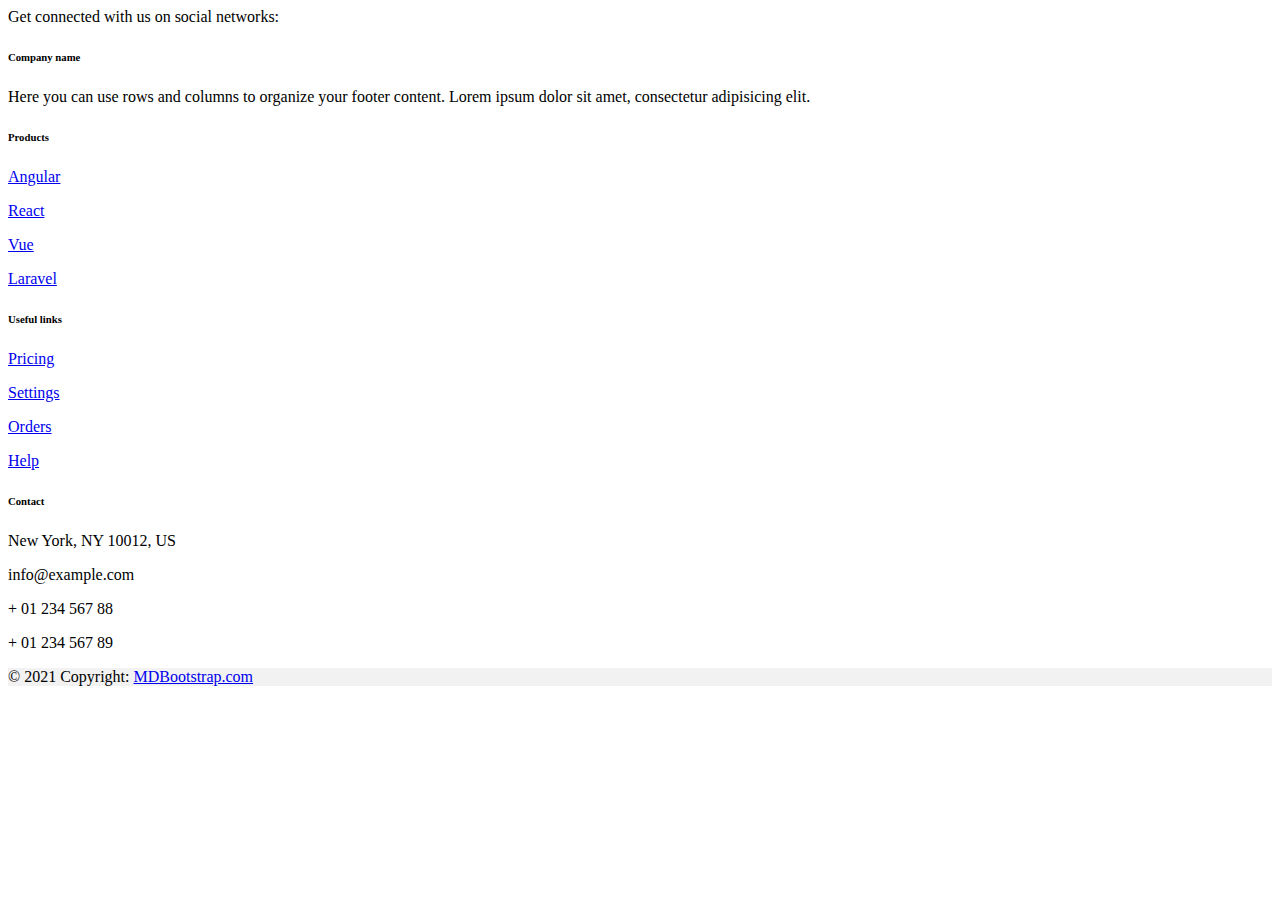
==== sport_di_squadra/sportdisquadra.html @ 9240b790 "cartella sport_di_squadra" ====
<!doctype html>
<html lang="en">
  <head>
    <meta charset="utf-8">
    <meta name="viewport" content="width=device-width, initial-scale=1">
    <title>Sport Di Squadra</title>
    <link href="https://cdn.jsdelivr.net/npm/bootstrap@5.2.2/dist/css/bootstrap.min.css" rel="stylesheet" integrity="sha384-Zenh87qX5JnK2Jl0vWa8Ck2rdkQ2Bzep5IDxbcnCeuOxjzrPF/et3URy9Bv1WTRi" crossorigin="anonymous">
  </head>
  <body>
    <!-- navbar -->




    <!-- carousel -->




    <!-- card -->




    <!-- footer -->

    <!-- Footer -->
<footer class="text-center text-lg-start bg-light text-muted">
    <!-- Section: Social media -->
    <section class="d-flex justify-content-center justify-content-lg-between p-4 border-bottom">
      <!-- Left -->
      <div class="me-5 d-none d-lg-block">
        <span>Get connected with us on social networks:</span>
      </div>
      <!-- Left -->
  
      <!-- Right -->
      <div>
        <a href="" class="me-4 text-reset">
          <i class="fab fa-facebook-f"></i>
        </a>
        <a href="" class="me-4 text-reset">
          <i class="fab fa-twitter"></i>
        </a>
        <a href="" class="me-4 text-reset">
          <i class="fab fa-google"></i>
        </a>
        <a href="" class="me-4 text-reset">
          <i class="fab fa-instagram"></i>
        </a>
        <a href="" class="me-4 text-reset">
          <i class="fab fa-linkedin"></i>
        </a>
        <a href="" class="me-4 text-reset">
          <i class="fab fa-github"></i>
        </a>
      </div>
      <!-- Right -->
    </section>
    <!-- Section: Social media -->
  
    <!-- Section: Links  -->
    <section class="">
      <div class="container text-center text-md-start mt-5">
        <!-- Grid row -->
        <div class="row mt-3">
          <!-- Grid column -->
          <div class="col-md-3 col-lg-4 col-xl-3 mx-auto mb-4">
            <!-- Content -->
            <h6 class="text-uppercase fw-bold mb-4">
              <i class="fas fa-gem me-3"></i>Company name
            </h6>
            <p>
              Here you can use rows and columns to organize your footer content. Lorem ipsum
              dolor sit amet, consectetur adipisicing elit.
            </p>
          </div>
          <!-- Grid column -->
  
          <!-- Grid column -->
          <div class="col-md-2 col-lg-2 col-xl-2 mx-auto mb-4">
            <!-- Links -->
            <h6 class="text-uppercase fw-bold mb-4">
              Products
            </h6>
            <p>
              <a href="#!" class="text-reset">Angular</a>
            </p>
            <p>
              <a href="#!" class="text-reset">React</a>
            </p>
            <p>
              <a href="#!" class="text-reset">Vue</a>
            </p>
            <p>
              <a href="#!" class="text-reset">Laravel</a>
            </p>
          </div>
          <!-- Grid column -->
  
          <!-- Grid column -->
          <div class="col-md-3 col-lg-2 col-xl-2 mx-auto mb-4">
            <!-- Links -->
            <h6 class="text-uppercase fw-bold mb-4">
              Useful links
            </h6>
            <p>
              <a href="#!" class="text-reset">Pricing</a>
            </p>
            <p>
              <a href="#!" class="text-reset">Settings</a>
            </p>
            <p>
              <a href="#!" class="text-reset">Orders</a>
            </p>
            <p>
              <a href="#!" class="text-reset">Help</a>
            </p>
          </div>
          <!-- Grid column -->
  
          <!-- Grid column -->
          <div class="col-md-4 col-lg-3 col-xl-3 mx-auto mb-md-0 mb-4">
            <!-- Links -->
            <h6 class="text-uppercase fw-bold mb-4">Contact</h6>
            <p><i class="fas fa-home me-3"></i> New York, NY 10012, US</p>
            <p>
              <i class="fas fa-envelope me-3"></i>
              info@example.com
            </p>
            <p><i class="fas fa-phone me-3"></i> + 01 234 567 88</p>
            <p><i class="fas fa-print me-3"></i> + 01 234 567 89</p>
          </div>
          <!-- Grid column -->
        </div>
        <!-- Grid row -->
      </div>
    </section>
    <!-- Section: Links  -->
  
    <!-- Copyright -->
    <div class="text-center p-4" style="background-color: rgba(0, 0, 0, 0.05);">
      © 2021 Copyright:
      <a class="text-reset fw-bold" href="https://mdbootstrap.com/">MDBootstrap.com</a>
    </div>
    <!-- Copyright -->
  </footer>
  <!-- Footer -->

    <script src="https://cdn.jsdelivr.net/npm/bootstrap@5.2.2/dist/js/bootstrap.bundle.min.js" integrity="sha384-OERcA2EqjJCMA+/3y+gxIOqMEjwtxJY7qPCqsdltbNJuaOe923+mo//f6V8Qbsw3" crossorigin="anonymous"></script>
  </body>
</html>
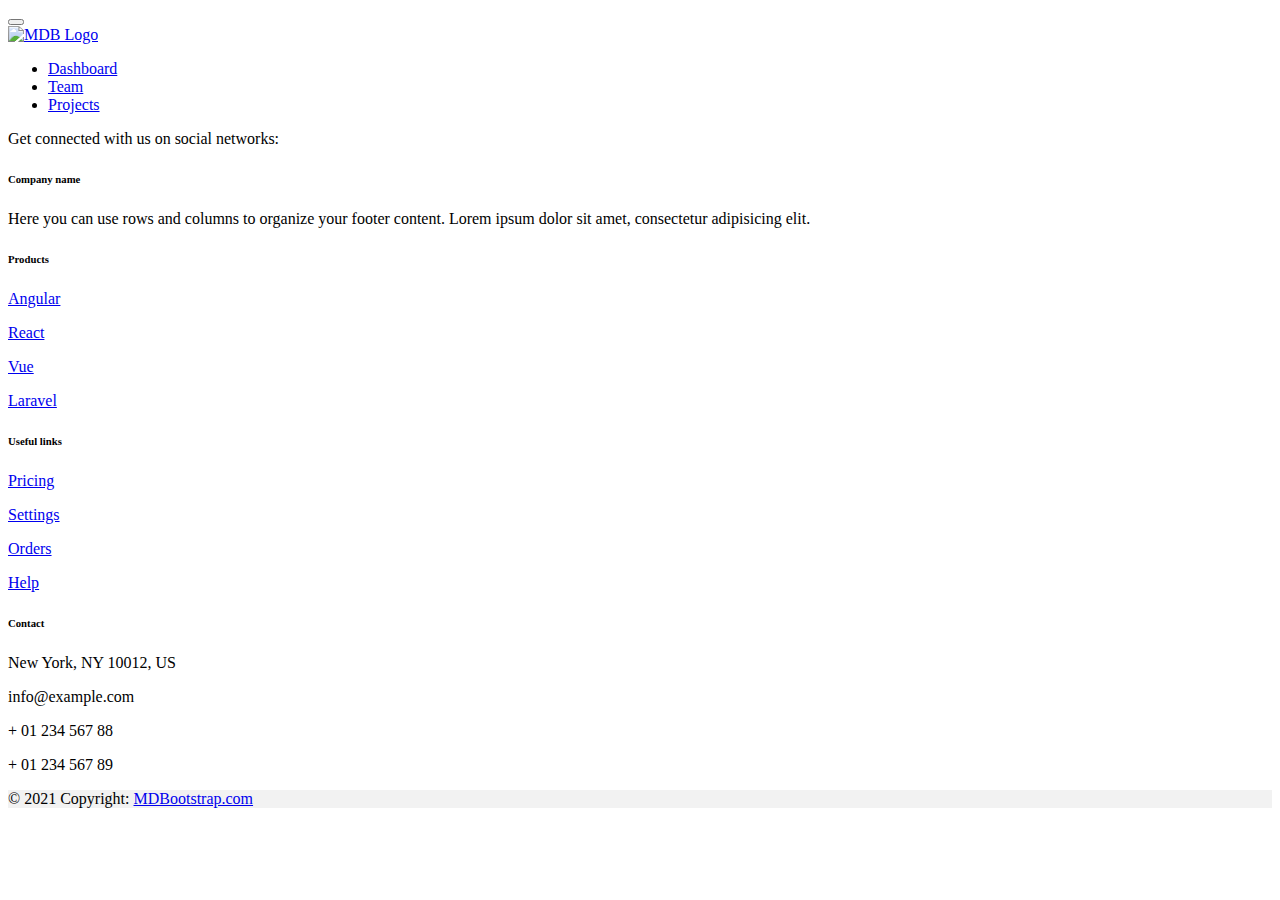
==== commit bcb22718: "tolto alcuni elementi dalla navbar" ====
--- a/sport_di_squadra/sportdisquadra.html
+++ b/sport_di_squadra/sportdisquadra.html
@@ -8,7 +8,62 @@
   </head>
   <body>
     <!-- navbar -->
-
+    <!-- Navbar -->
+<nav class="navbar navbar-expand-lg navbar-light bg-light">
+  <!-- Container wrapper -->
+  <div class="container-fluid">
+    <!-- Toggle button -->
+    <button
+      class="navbar-toggler"
+      type="button"
+      data-mdb-toggle="collapse"
+      data-mdb-target="#navbarSupportedContent"
+      aria-controls="navbarSupportedContent"
+      aria-expanded="false"
+      aria-label="Toggle navigation"
+    >
+      <i class="fas fa-bars"></i>
+    </button>
+
+    <!-- Collapsible wrapper -->
+    <div class="collapse navbar-collapse" id="navbarSupportedContent">
+      <!-- Navbar brand -->
+      <a class="navbar-brand mt-2 mt-lg-0" href="#">
+        <img
+          src="https://mdbcdn.b-cdn.net/img/logo/mdb-transaprent-noshadows.webp"
+          height="15"
+          alt="MDB Logo"
+          loading="lazy"
+        />
+      </a>
+      <!-- Left links -->
+      <ul class="navbar-nav me-auto mb-2 mb-lg-0">
+        <li class="nav-item">
+          <a class="nav-link" href="#">Dashboard</a>
+        </li>
+        <li class="nav-item">
+          <a class="nav-link" href="#">Team</a>
+        </li>
+        <li class="nav-item">
+          <a class="nav-link" href="#">Projects</a>
+        </li>
+      </ul>
+      <!-- Left links -->
+    </div>
+    <!-- Collapsible wrapper -->
+
+    <!-- Right elements -->
+    <div class="d-flex align-items-center">
+      <!-- Icon -->
+      <a class="text-reset me-3" href="#">
+        <i class="fas fa-shopping-cart"></i>
+      </a>
+    </div>
+    <!-- Right elements -->
+  </div>
+  <!-- Container wrapper -->
+</nav>
+<!-- Navbar -->
 
 
 
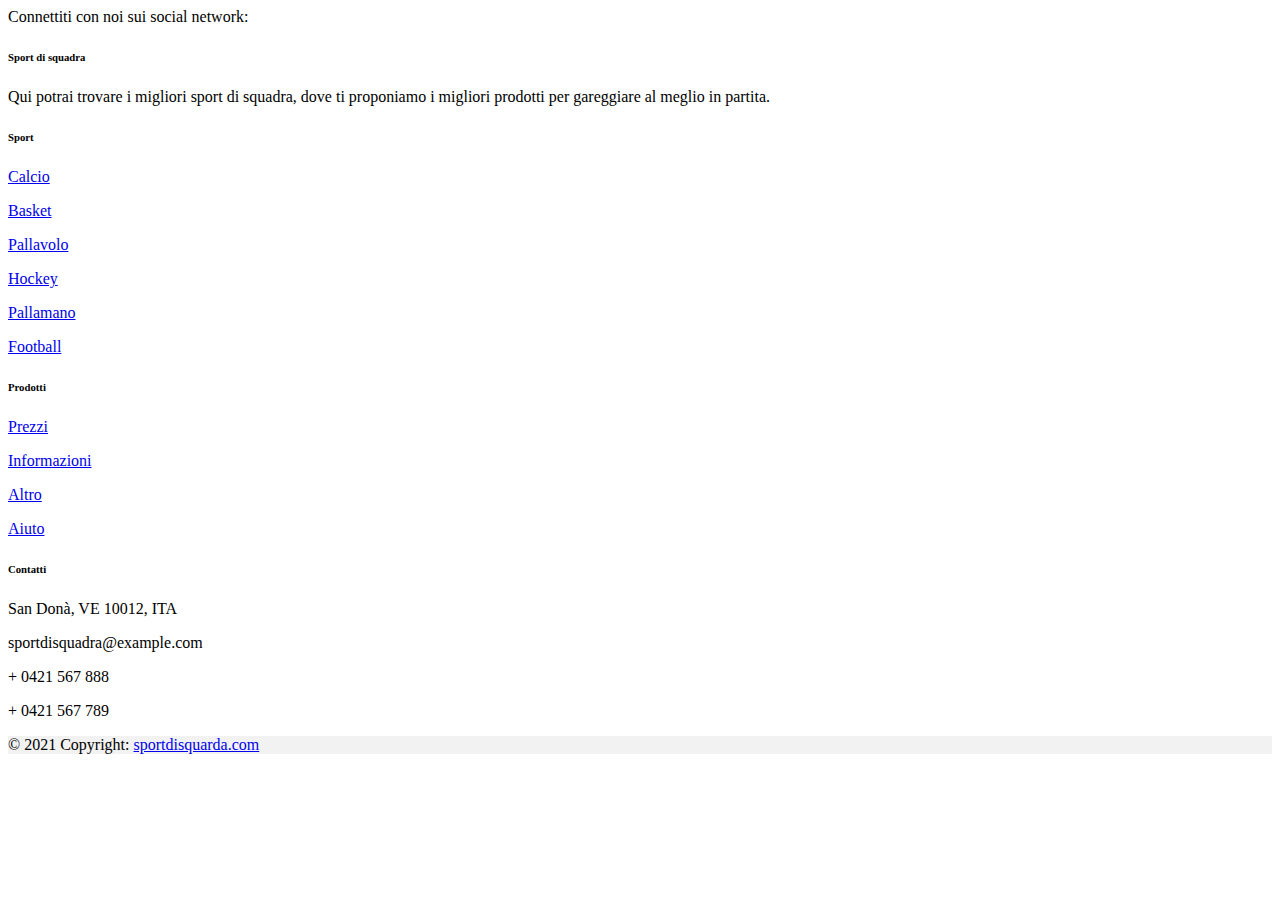
==== commit b1816e3c: "footer finito" ====
--- a/sport_di_squadra/sportdisquadra.html
+++ b/sport_di_squadra/sportdisquadra.html
@@ -8,62 +8,7 @@
   </head>
   <body>
     <!-- navbar -->
-    <!-- Navbar -->
-<nav class="navbar navbar-expand-lg navbar-light bg-light">
-  <!-- Container wrapper -->
-  <div class="container-fluid">
-    <!-- Toggle button -->
-    <button
-      class="navbar-toggler"
-      type="button"
-      data-mdb-toggle="collapse"
-      data-mdb-target="#navbarSupportedContent"
-      aria-controls="navbarSupportedContent"
-      aria-expanded="false"
-      aria-label="Toggle navigation"
-    >
-      <i class="fas fa-bars"></i>
-    </button>
 
-    <!-- Collapsible wrapper -->
-    <div class="collapse navbar-collapse" id="navbarSupportedContent">
-      <!-- Navbar brand -->
-      <a class="navbar-brand mt-2 mt-lg-0" href="#">
-        <img
-          src="https://mdbcdn.b-cdn.net/img/logo/mdb-transaprent-noshadows.webp"
-          height="15"
-          alt="MDB Logo"
-          loading="lazy"
-        />
-      </a>
-      <!-- Left links -->
-      <ul class="navbar-nav me-auto mb-2 mb-lg-0">
-        <li class="nav-item">
-          <a class="nav-link" href="#">Dashboard</a>
-        </li>
-        <li class="nav-item">
-          <a class="nav-link" href="#">Team</a>
-        </li>
-        <li class="nav-item">
-          <a class="nav-link" href="#">Projects</a>
-        </li>
-      </ul>
-      <!-- Left links -->
-    </div>
-    <!-- Collapsible wrapper -->
-
-    <!-- Right elements -->
-    <div class="d-flex align-items-center">
-      <!-- Icon -->
-      <a class="text-reset me-3" href="#">
-        <i class="fas fa-shopping-cart"></i>
-      </a>
-    </div>
-    <!-- Right elements -->
-  </div>
-  <!-- Container wrapper -->
-</nav>
-<!-- Navbar -->
 
 
 
@@ -85,28 +30,28 @@
     <section class="d-flex justify-content-center justify-content-lg-between p-4 border-bottom">
       <!-- Left -->
       <div class="me-5 d-none d-lg-block">
-        <span>Get connected with us on social networks:</span>
+        <span>Connettiti con noi sui social network:</span>
       </div>
       <!-- Left -->
   
       <!-- Right -->
       <div>
-        <a href="" class="me-4 text-reset">
+        <a href="https://it-it.facebook.com/" class="me-4 text-reset">
           <i class="fab fa-facebook-f"></i>
         </a>
-        <a href="" class="me-4 text-reset">
+        <a href="https://it-it.twitter.com/" class="me-4 text-reset">
           <i class="fab fa-twitter"></i>
         </a>
-        <a href="" class="me-4 text-reset">
+        <a href="https://it-it.google.com/" class="me-4 text-reset">
           <i class="fab fa-google"></i>
         </a>
-        <a href="" class="me-4 text-reset">
+        <a href="https://it-it.instagram.com/" class="me-4 text-reset">
           <i class="fab fa-instagram"></i>
         </a>
-        <a href="" class="me-4 text-reset">
+        <a href="https://it-it.linkedin.com/" class="me-4 text-reset">
           <i class="fab fa-linkedin"></i>
         </a>
-        <a href="" class="me-4 text-reset">
+        <a href="https://it-it.github.com/" class="me-4 text-reset">
           <i class="fab fa-github"></i>
         </a>
       </div>
@@ -123,11 +68,11 @@
           <div class="col-md-3 col-lg-4 col-xl-3 mx-auto mb-4">
             <!-- Content -->
             <h6 class="text-uppercase fw-bold mb-4">
-              <i class="fas fa-gem me-3"></i>Company name
+              <i class="fas fa-gem me-3"></i>Sport di squadra
             </h6>
             <p>
-              Here you can use rows and columns to organize your footer content. Lorem ipsum
-              dolor sit amet, consectetur adipisicing elit.
+              Qui potrai trovare i migliori sport di squadra, dove ti proponiamo i migliori
+              prodotti per gareggiare al meglio in partita.
             </p>
           </div>
           <!-- Grid column -->
@@ -136,19 +81,25 @@
           <div class="col-md-2 col-lg-2 col-xl-2 mx-auto mb-4">
             <!-- Links -->
             <h6 class="text-uppercase fw-bold mb-4">
-              Products
+              Sport
             </h6>
             <p>
-              <a href="#!" class="text-reset">Angular</a>
+              <a href="#!" class="text-reset">Calcio</a>
             </p>
             <p>
-              <a href="#!" class="text-reset">React</a>
+              <a href="#!" class="text-reset">Basket</a>
             </p>
             <p>
-              <a href="#!" class="text-reset">Vue</a>
+              <a href="#!" class="text-reset">Pallavolo</a>
             </p>
             <p>
-              <a href="#!" class="text-reset">Laravel</a>
+              <a href="#!" class="text-reset">Hockey</a>
+            </p>
+            <p>
+              <a href="#!" class="text-reset">Pallamano</a>
+            </p>
+            <p>
+              <a href="#!" class="text-reset">Football</a>
             </p>
           </div>
           <!-- Grid column -->
@@ -157,19 +108,19 @@
           <div class="col-md-3 col-lg-2 col-xl-2 mx-auto mb-4">
             <!-- Links -->
             <h6 class="text-uppercase fw-bold mb-4">
-              Useful links
+              Prodotti
             </h6>
             <p>
-              <a href="#!" class="text-reset">Pricing</a>
+              <a href="#!" class="text-reset">Prezzi</a>
             </p>
             <p>
-              <a href="#!" class="text-reset">Settings</a>
+              <a href="#!" class="text-reset">Informazioni</a>
             </p>
             <p>
-              <a href="#!" class="text-reset">Orders</a>
+              <a href="#!" class="text-reset">Altro</a>
             </p>
             <p>
-              <a href="#!" class="text-reset">Help</a>
+              <a href="#!" class="text-reset">Aiuto</a>
             </p>
           </div>
           <!-- Grid column -->
@@ -177,14 +128,14 @@
           <!-- Grid column -->
           <div class="col-md-4 col-lg-3 col-xl-3 mx-auto mb-md-0 mb-4">
             <!-- Links -->
-            <h6 class="text-uppercase fw-bold mb-4">Contact</h6>
-            <p><i class="fas fa-home me-3"></i> New York, NY 10012, US</p>
+            <h6 class="text-uppercase fw-bold mb-4">Contatti</h6>
+            <p><i class="fas fa-home me-3"></i> San Donà, VE 10012, ITA</p>
             <p>
               <i class="fas fa-envelope me-3"></i>
-              info@example.com
+              sportdisquadra@example.com
             </p>
-            <p><i class="fas fa-phone me-3"></i> + 01 234 567 88</p>
-            <p><i class="fas fa-print me-3"></i> + 01 234 567 89</p>
+            <p><i class="fas fa-phone me-3"></i> + 0421 567 888</p>
+            <p><i class="fas fa-print me-3"></i> + 0421  567 789</p>
           </div>
           <!-- Grid column -->
         </div>
@@ -196,7 +147,7 @@
     <!-- Copyright -->
     <div class="text-center p-4" style="background-color: rgba(0, 0, 0, 0.05);">
       © 2021 Copyright:
-      <a class="text-reset fw-bold" href="https://mdbootstrap.com/">MDBootstrap.com</a>
+      <a class="text-reset fw-bold" href="https://mdbootstrap.com/">sportdisquarda.com</a>
     </div>
     <!-- Copyright -->
   </footer>
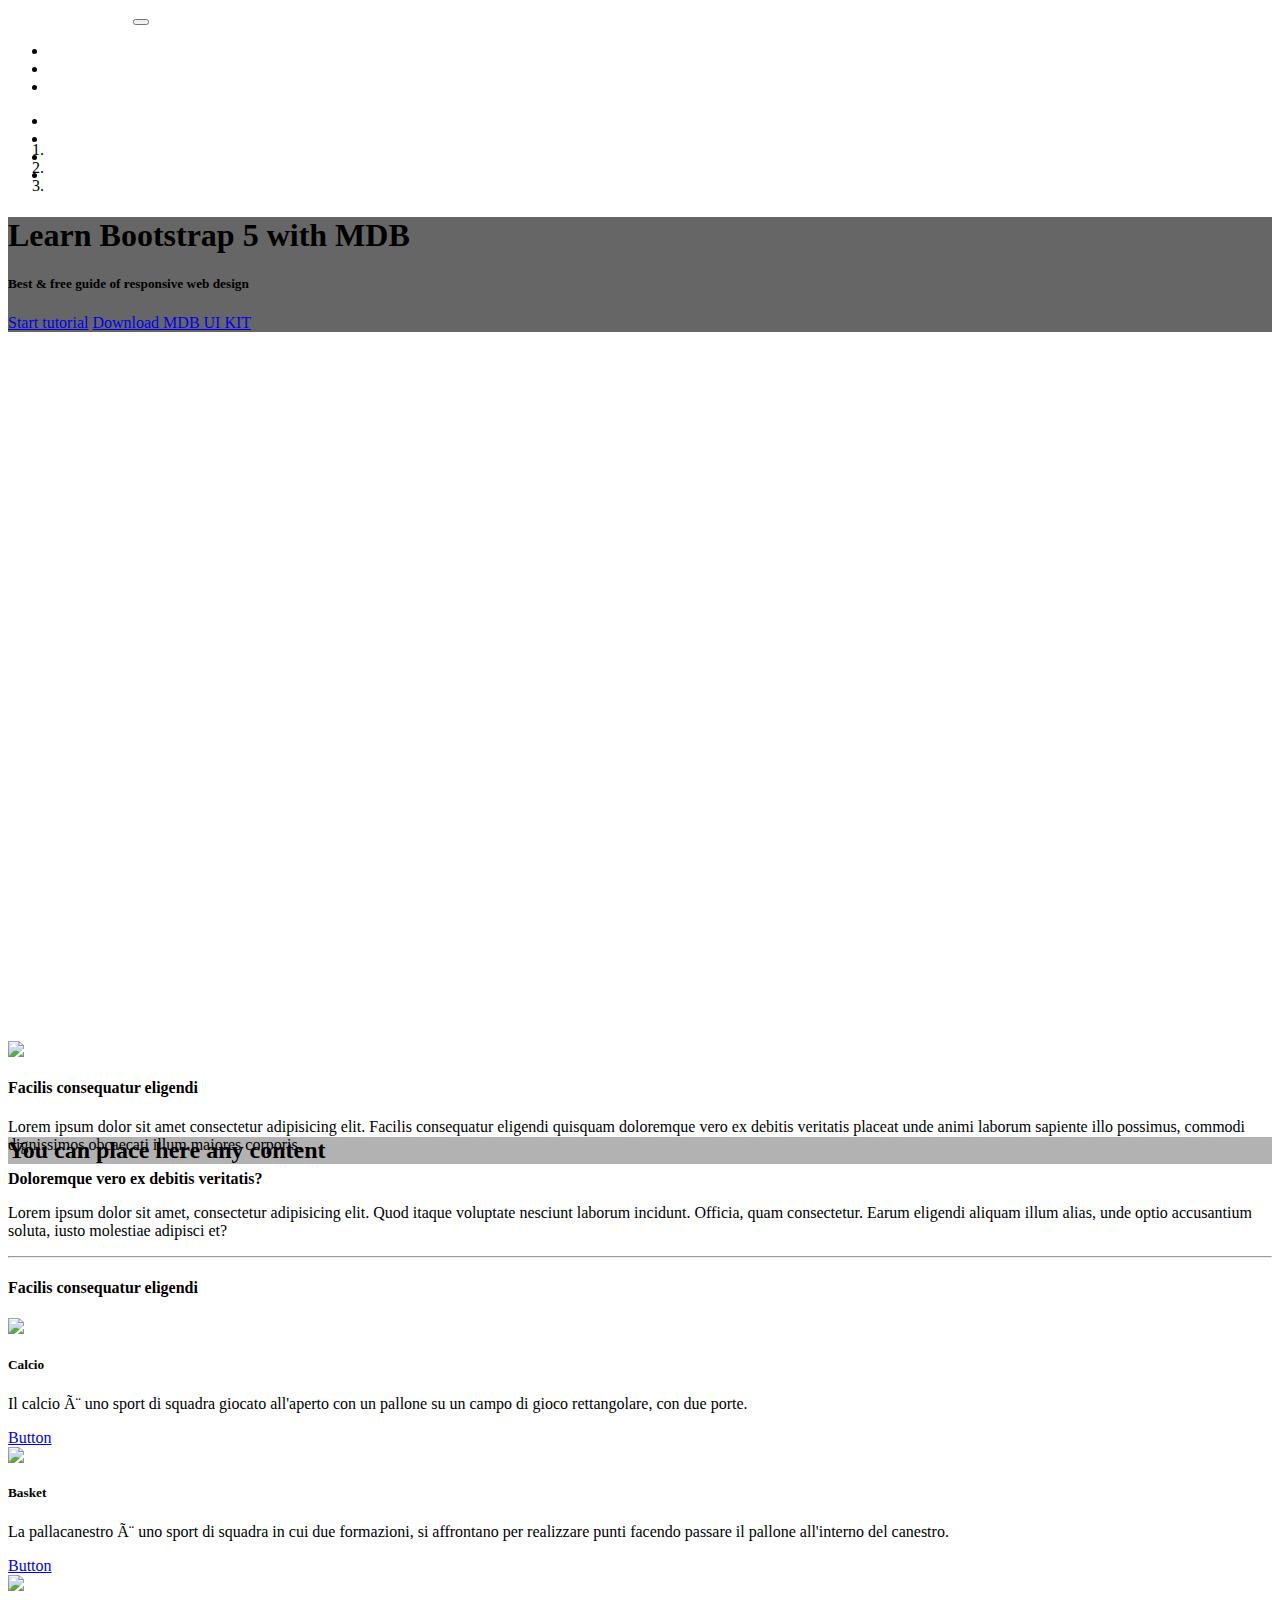
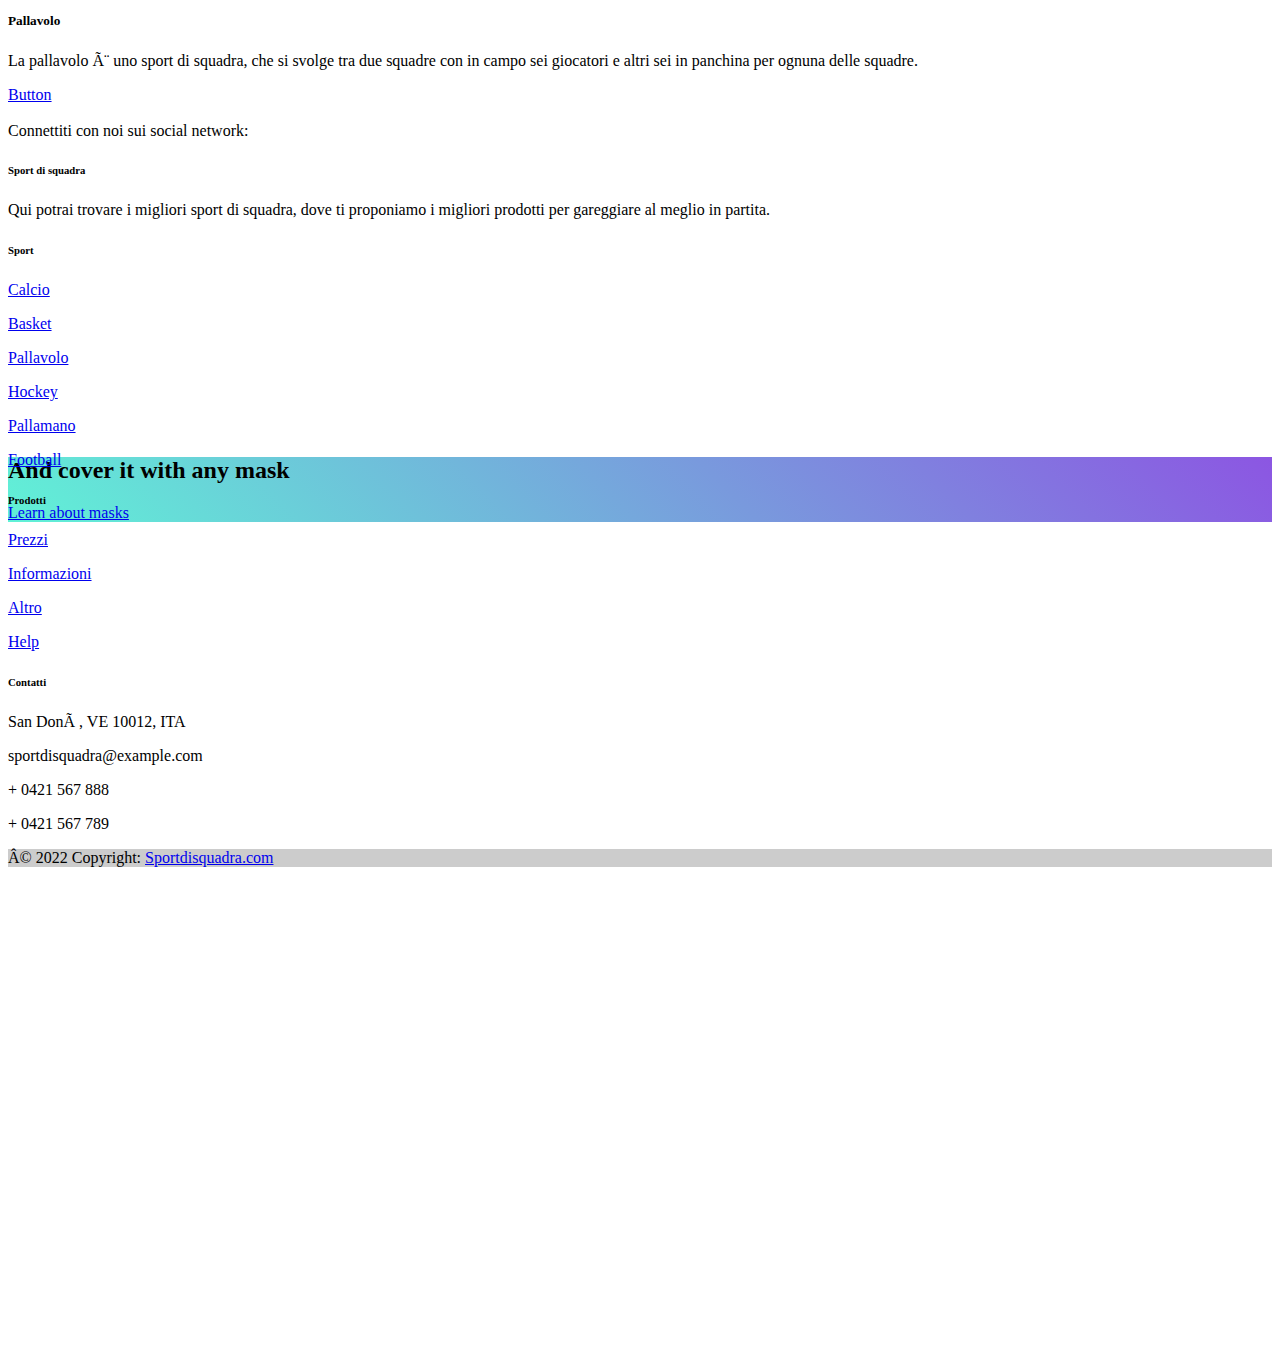
==== commit 360bfb74: "Modificato titolo card" ====
--- a/sport_di_squadra/sportdisquadra.html
+++ b/sport_di_squadra/sportdisquadra.html
@@ -1,5 +1,49 @@
+<!--Main Navigation-->
+<header>
+  <style>
+    /* Carousel styling */
+    #introCarousel,
+    .carousel-inner,
+    .carousel-item,
+    .carousel-item.active {
+      height: 100vh;
+    }
+
+    .carousel-item:nth-child(1) {
+      background-image: url('https://mdbootstrap.com/img/Photos/Others/images/76.jpg');
+      background-repeat: no-repeat;
+      background-size: cover;
+      background-position: center center;
+    }
+
+    .carousel-item:nth-child(2) {
+      background-image: url('https://mdbootstrap.com/img/Photos/Others/images/77.jpg');
+      background-repeat: no-repeat;
+      background-size: cover;
+      background-position: center center;
+    }
+
+    .carousel-item:nth-child(3) {
+      background-image: url('https://mdbootstrap.com/img/Photos/Others/images/78.jpg');
+      background-repeat: no-repeat;
+      background-size: cover;
+      background-position: center center;
+    }
+
+    /* Height for devices larger than 576px */
+    @media (min-width: 992px) {
+      #introCarousel {
+        margin-top: -58.59px;
+      }
+    }
+
+    .navbar .nav-link {
+      color: #fff !important;
+    }
+  </style>
+
 <!doctype html>
-<html lang="en">
+<html lang="it">
   <head>
     <meta charset="utf-8">
     <meta name="viewport" content="width=device-width, initial-scale=1">
@@ -7,22 +51,236 @@
     <link href="https://cdn.jsdelivr.net/npm/bootstrap@5.2.2/dist/css/bootstrap.min.css" rel="stylesheet" integrity="sha384-Zenh87qX5JnK2Jl0vWa8Ck2rdkQ2Bzep5IDxbcnCeuOxjzrPF/et3URy9Bv1WTRi" crossorigin="anonymous">
   </head>
   <body>
-    <!-- navbar -->
-
-
-
-
-    <!-- carousel -->
-
-
-
-
-    <!-- card -->
-
-
-
-
-    <!-- footer -->
+
+  <!-- Navbar -->
+  <nav class="navbar navbar-expand-lg navbar-dark d-none d-lg-block" style="z-index: 2000;">
+    <div class="container-fluid">
+      <!-- Navbar brand -->
+      <a class="navbar-brand nav-link" target="_blank" href="https://mdbootstrap.com/docs/standard/">
+        <strong>Sport Di Squadra</strong>
+      </a>
+      <button class="navbar-toggler" type="button" data-mdb-toggle="collapse" data-mdb-target="#navbarExample01"
+        aria-controls="navbarExample01" aria-expanded="false" aria-label="Toggle navigation">
+        <i class="fas fa-bars"></i>
+      </button>
+      <div class="collapse navbar-collapse" id="navbarExample01">
+        <ul class="navbar-nav me-auto mb-2 mb-lg-0">
+          <li class="nav-item active">
+            <a class="nav-link" aria-current="page" href="#intro">Home</a>
+          </li>
+          <li class="nav-item">
+            <a class="nav-link" href="https://www.youtube.com/channel/UC5CF7mLQZhvx8O5GODZAhdA" rel="nofollow"
+              target="_blank">Learn Bootstrap 5</a>
+          </li>
+          <li class="nav-item">
+            <a class="nav-link" href="https://mdbootstrap.com/docs/standard/" target="_blank">Download MDB UI KIT</a>
+          </li>
+        </ul>
+
+        <ul class="navbar-nav list-inline">
+          <!-- Icons -->
+          <li class="">
+            <a class="nav-link" href="https://www.youtube.com/channel/UC5CF7mLQZhvx8O5GODZAhdA" rel="nofollow"
+              target="_blank">
+              <i class="fab fa-youtube"></i>
+            </a>
+          </li>
+          <li class="">
+            <a class="nav-link" href="https://www.facebook.com/mdbootstrap" rel="nofollow" target="_blank">
+              <i class="fab fa-facebook-f"></i>
+            </a>
+          </li>
+          <li class="nav-item">
+            <a class="nav-link" href="https://twitter.com/MDBootstrap" rel="nofollow" target="_blank">
+              <i class="fab fa-twitter"></i>
+            </a>
+          </li>
+          <li class="nav-item">
+            <a class="nav-link" href="https://github.com/mdbootstrap/mdb-ui-kit" rel="nofollow" target="_blank">
+              <i class="fab fa-github"></i>
+            </a>
+          </li>
+        </ul>
+      </div>
+    </div>
+  </nav>
+  <!-- Navbar -->
+
+  <!-- Carousel wrapper -->
+  <div id="introCarousel" class="carousel slide carousel-fade shadow-2-strong" data-mdb-ride="carousel">
+    <!-- Indicators -->
+    <ol class="carousel-indicators">
+      <li data-mdb-target="#introCarousel" data-mdb-slide-to="0" class="active"></li>
+      <li data-mdb-target="#introCarousel" data-mdb-slide-to="1"></li>
+      <li data-mdb-target="#introCarousel" data-mdb-slide-to="2"></li>
+    </ol>
+
+    <!-- Inner -->
+    <div class="carousel-inner">
+      <!-- Single item -->
+      <div class="carousel-item active">
+        <div class="mask" style="background-color: rgba(0, 0, 0, 0.6);">
+          <div class="d-flex justify-content-center align-items-center h-100">
+            <div class="text-white text-center">
+              <h1 class="mb-3">Learn Bootstrap 5 with MDB</h1>
+              <h5 class="mb-4">Best & free guide of responsive web design</h5>
+              <a class="btn btn-outline-light btn-lg m-2" href="https://www.youtube.com/watch?v=c9B4TPnak1A"
+                role="button" rel="nofollow" target="_blank">Start tutorial</a>
+              <a class="btn btn-outline-light btn-lg m-2" href="https://mdbootstrap.com/docs/standard/"
+                target="_blank" role="button">Download MDB UI KIT</a>
+            </div>
+          </div>
+        </div>
+      </div>
+
+      <!-- Single item -->
+      <div class="carousel-item">
+        <div class="mask" style="background-color: rgba(0, 0, 0, 0.3);">
+          <div class="d-flex justify-content-center align-items-center h-100">
+            <div class="text-white text-center">
+              <h2>You can place here any content</h2>
+            </div>
+          </div>
+        </div>
+      </div>
+
+      <!-- Single item -->
+      <div class="carousel-item">
+        <div class="mask" style="
+              background: linear-gradient(
+                45deg,
+                rgba(29, 236, 197, 0.7),
+                rgba(91, 14, 214, 0.7) 100%
+              );
+            ">
+          <div class="d-flex justify-content-center align-items-center h-100">
+            <div class="text-white text-center">
+              <h2>And cover it with any mask</h2>
+              <a class="btn btn-outline-light btn-lg m-2"
+                href="https://mdbootstrap.com/docs/standard/content-styles/masks/" target="_blank" role="button">Learn
+                about masks</a>
+            </div>
+          </div>
+        </div>
+      </div>
+    </div>
+    <!-- Inner -->
+
+    <!-- Controls -->
+    <a class="carousel-control-prev" href="#introCarousel" role="button" data-mdb-slide="prev">
+      <span class="carousel-control-prev-icon" aria-hidden="true"></span>
+      <span class="sr-only"></span>
+    </a>
+    <a class="carousel-control-next" href="#introCarousel" role="button" data-mdb-slide="next">
+      <span class="carousel-control-next-icon" aria-hidden="true"></span>
+      <span class="sr-only"></span>
+    </a>
+  </div>
+  <!-- Carousel wrapper -->
+</header>
+<!--Main Navigation-->
+
+<!--Main layout-->
+<main class="mt-5">
+  <div class="container">
+    <!--Section: Content-->
+    <section>
+      <div class="row">
+        <div class="col-md-6 gx-5 mb-4">
+          <div class="bg-image hover-overlay ripple shadow-2-strong rounded-5" data-mdb-ripple-color="light">
+            <img src="https://mdbootstrap.com/img/new/slides/031.jpg" class="img-fluid" />
+            <a href="#!">
+              <div class="mask" style="background-color: rgba(251, 251, 251, 0.15);"></div>
+            </a>
+          </div>
+        </div>
+
+        <div class="col-md-6 gx-5 mb-4">
+          <h4><strong>Facilis consequatur eligendi</strong></h4>
+          <p class="text-muted">
+            Lorem ipsum dolor sit amet consectetur adipisicing elit. Facilis consequatur
+            eligendi quisquam doloremque vero ex debitis veritatis placeat unde animi laborum
+            sapiente illo possimus, commodi dignissimos obcaecati illum maiores corporis.
+          </p>
+          <p><strong>Doloremque vero ex debitis veritatis?</strong></p>
+          <p class="text-muted">
+            Lorem ipsum dolor sit amet, consectetur adipisicing elit. Quod itaque voluptate
+            nesciunt laborum incidunt. Officia, quam consectetur. Earum eligendi aliquam illum
+            alias, unde optio accusantium soluta, iusto molestiae adipisci et?
+          </p>
+        </div>
+      </div>
+    </section>
+    <!--Section: Content-->
+
+    <hr class="my-5" />
+
+    <!--Section: Content-->
+    <section class="text-center">
+      <h4 class="mb-5"><strong>Facilis consequatur eligendi</strong></h4>
+
+      <div class="row">
+        <div class="col-lg-4 col-md-12 mb-4">
+          <div class="card">
+            <div class="bg-image hover-overlay ripple" data-mdb-ripple-color="light">
+              <img src="https://mdbootstrap.com/img/new/standard/nature/184.jpg" class="img-fluid" />
+              <a href="#!">
+                <div class="mask" style="background-color: rgba(251, 251, 251, 0.15);"></div>
+              </a>
+            </div>
+            <div class="card-body">
+              <h5 class="card-title">Calcio</h5>
+              <p class="card-text">
+                Il calcio è uno sport di squadra giocato all'aperto con un pallone su un campo di gioco rettangolare, con due porte.
+              </p>
+              <a href="#!" class="btn btn-primary">Button</a>
+            </div>
+          </div>
+        </div>
+
+        <div class="col-lg-4 col-md-6 mb-4">
+          <div class="card">
+            <div class="bg-image hover-overlay ripple" data-mdb-ripple-color="light">
+              <img src="https://mdbootstrap.com/img/new/standard/nature/023.jpg" class="img-fluid" />
+              <a href="#!">
+                <div class="mask" style="background-color: rgba(251, 251, 251, 0.15);"></div>
+              </a>
+            </div>
+            <div class="card-body">
+              <h5 class="card-title">Basket</h5>
+              <p class="card-text">
+                La pallacanestro è uno sport di squadra in cui due formazioni, si affrontano per realizzare punti facendo passare il pallone all'interno del canestro.
+              </p>
+              <a href="#!" class="btn btn-primary">Button</a>
+            </div>
+          </div>
+        </div>
+
+        <div class="col-lg-4 col-md-6 mb-4">
+          <div class="card">
+            <div class="bg-image hover-overlay ripple" data-mdb-ripple-color="light">
+              <img src="https://mdbootstrap.com/img/new/standard/nature/111.jpg" class="img-fluid" />
+              <a href="#!">
+                <div class="mask" style="background-color: rgba(251, 251, 251, 0.15);"></div>
+              </a>
+            </div>
+            <div class="card-body">
+              <h5 class="card-title">Pallavolo</h5>
+              <p class="card-text">
+                La pallavolo è uno sport di squadra, che si svolge tra due squadre con in campo sei giocatori e altri sei in panchina per ognuna delle squadre.
+              </p>
+              <a href="#!" class="btn btn-primary">Button</a>
+            </div>
+          </div>
+        </div>
+      </div>
+    </section>
+    <!--Section: Content-->
+
+
+    <br>
+
+    
 
     <!-- Footer -->
 <footer class="text-center text-lg-start bg-light text-muted">
@@ -120,7 +378,7 @@
               <a href="#!" class="text-reset">Altro</a>
             </p>
             <p>
-              <a href="#!" class="text-reset">Aiuto</a>
+              <a href="#!" class="text-reset">Help</a>
             </p>
           </div>
           <!-- Grid column -->
@@ -144,14 +402,14 @@
     </section>
     <!-- Section: Links  -->
   
-    <!-- Copyright -->
-    <div class="text-center p-4" style="background-color: rgba(0, 0, 0, 0.05);">
-      © 2021 Copyright:
-      <a class="text-reset fw-bold" href="https://mdbootstrap.com/">sportdisquarda.com</a>
-    </div>
-    <!-- Copyright -->
-  </footer>
-  <!-- Footer -->
+  <!-- Copyright -->
+  <div class="text-center p-3" style="background-color: rgba(0, 0, 0, 0.2);">
+    © 2022 Copyright:
+    <a class="text-dark" href="https://mdbootstrap.com/">Sportdisquadra.com</a>
+  </div>
+  <!-- Copyright -->
+</footer>
+<!--Footer-->
 
     <script src="https://cdn.jsdelivr.net/npm/bootstrap@5.2.2/dist/js/bootstrap.bundle.min.js" integrity="sha384-OERcA2EqjJCMA+/3y+gxIOqMEjwtxJY7qPCqsdltbNJuaOe923+mo//f6V8Qbsw3" crossorigin="anonymous"></script>
   </body>
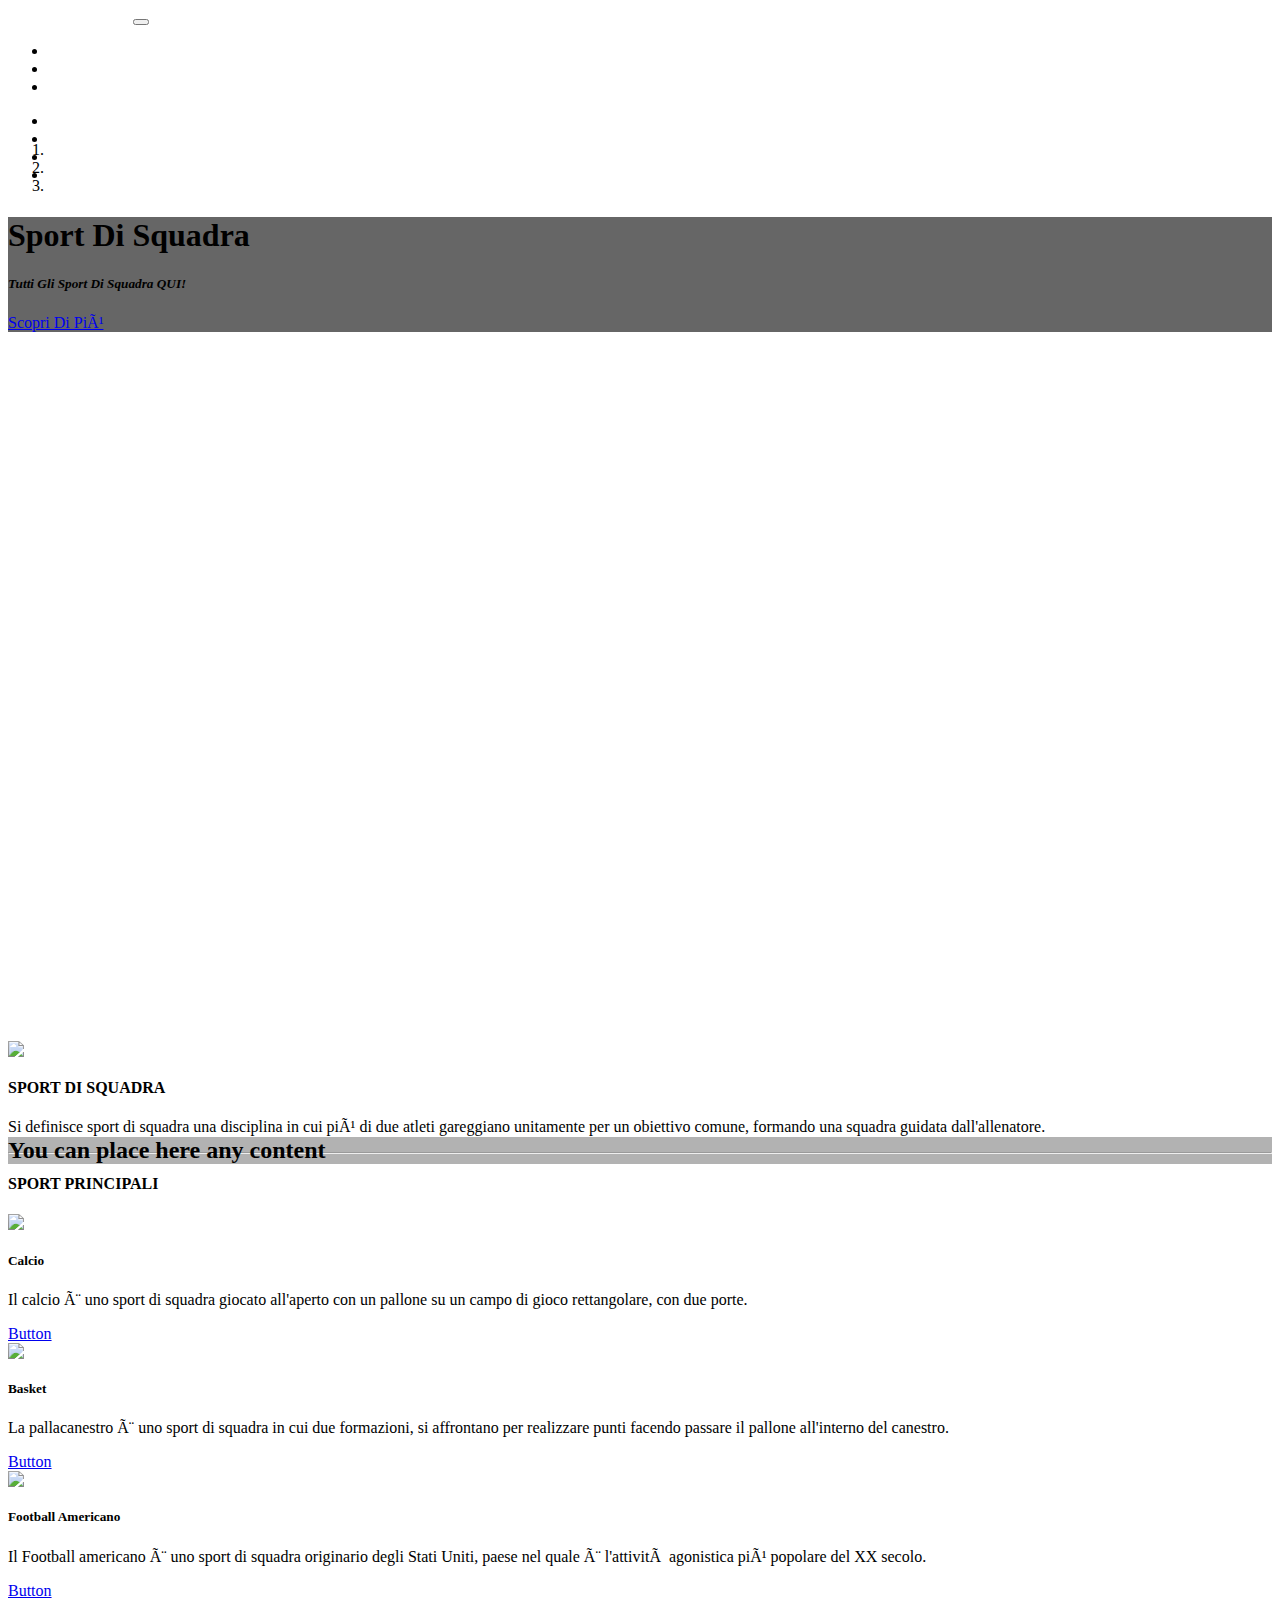
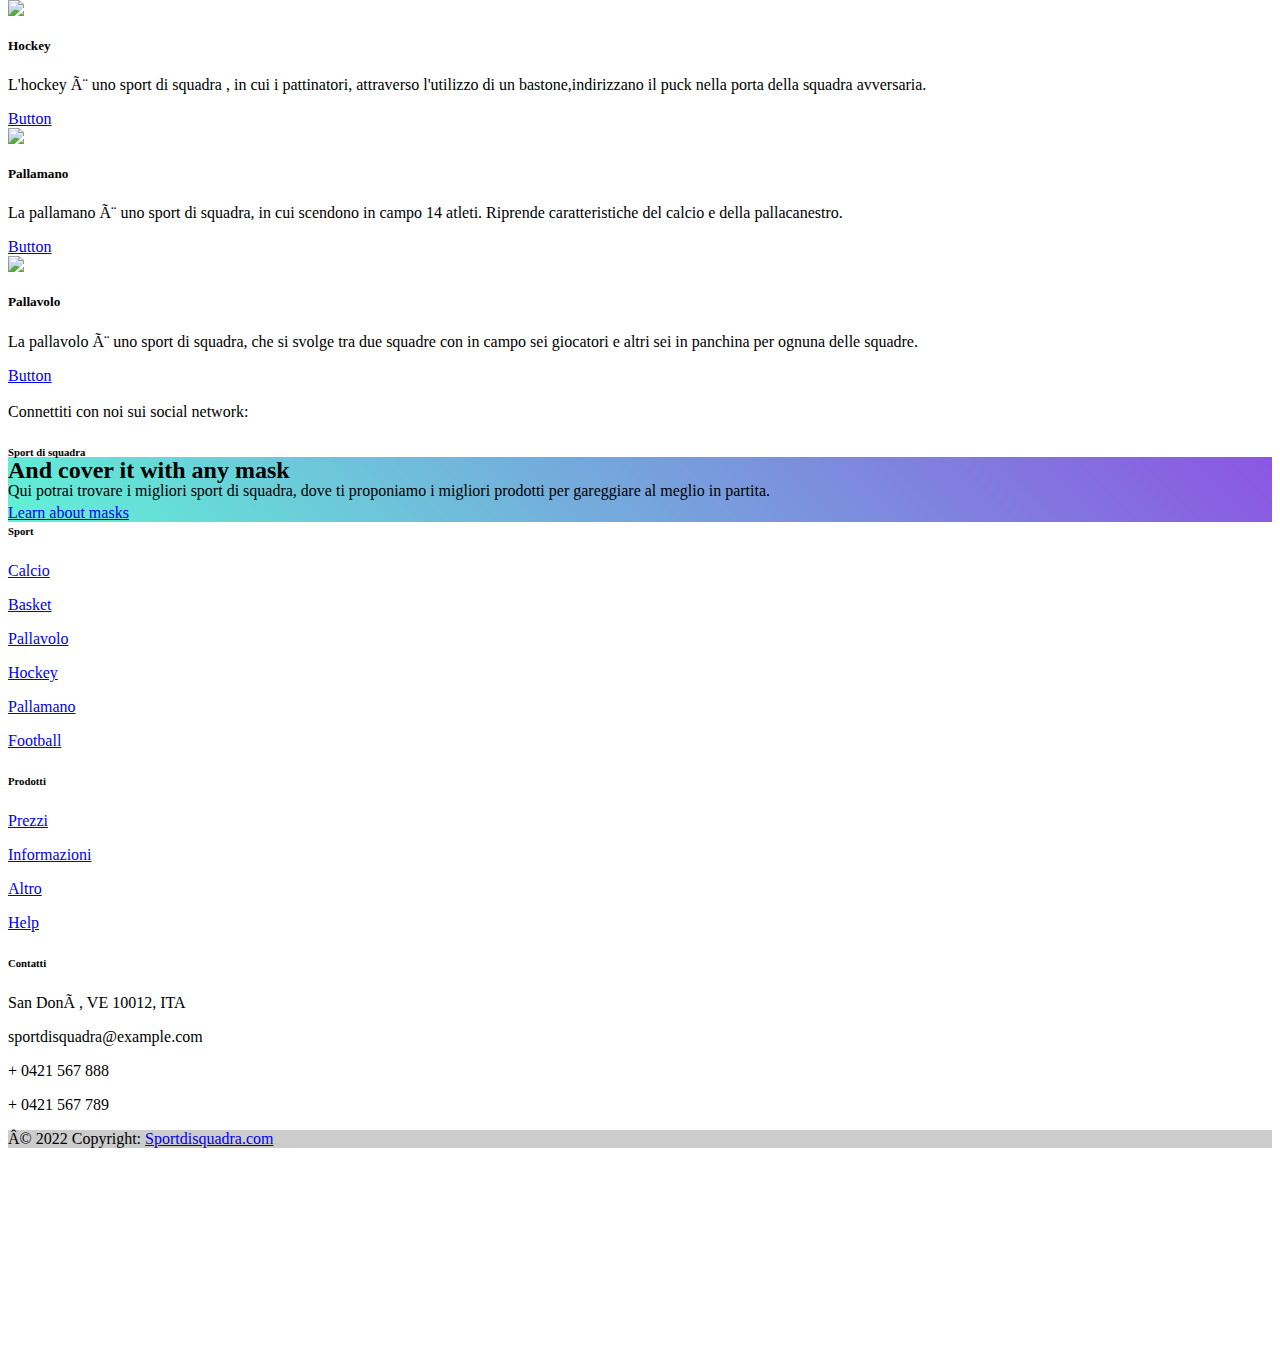
==== commit cd281bf4: "." ====
--- a/sport_di_squadra/sportdisquadra.html
+++ b/sport_di_squadra/sportdisquadra.html
@@ -70,10 +70,10 @@
           </li>
           <li class="nav-item">
             <a class="nav-link" href="https://www.youtube.com/channel/UC5CF7mLQZhvx8O5GODZAhdA" rel="nofollow"
-              target="_blank">Learn Bootstrap 5</a>
+              target="_blank">Team</a>
           </li>
           <li class="nav-item">
-            <a class="nav-link" href="https://mdbootstrap.com/docs/standard/" target="_blank">Download MDB UI KIT</a>
+            <a class="nav-link" href="https://mdbootstrap.com/docs/standard/" target="_blank">Contacts</a>
           </li>
         </ul>
 
@@ -122,12 +122,10 @@
         <div class="mask" style="background-color: rgba(0, 0, 0, 0.6);">
           <div class="d-flex justify-content-center align-items-center h-100">
             <div class="text-white text-center">
-              <h1 class="mb-3">Learn Bootstrap 5 with MDB</h1>
-              <h5 class="mb-4">Best & free guide of responsive web design</h5>
-              <a class="btn btn-outline-light btn-lg m-2" href="https://www.youtube.com/watch?v=c9B4TPnak1A"
-                role="button" rel="nofollow" target="_blank">Start tutorial</a>
+              <h1 class="mb-3">Sport Di Squadra</h1>
+              <h5 class="mb-4"><i>Tutti Gli Sport Di Squadra QUI!</i></h5>
               <a class="btn btn-outline-light btn-lg m-2" href="https://mdbootstrap.com/docs/standard/"
-                target="_blank" role="button">Download MDB UI KIT</a>
+                target="_blank" role="button">Scopri Di Più</a>
             </div>
           </div>
         </div>
@@ -196,17 +194,13 @@
         </div>
 
         <div class="col-md-6 gx-5 mb-4">
-          <h4><strong>Facilis consequatur eligendi</strong></h4>
+          <h4><strong>SPORT DI SQUADRA</strong></h4>
           <p class="text-muted">
-            Lorem ipsum dolor sit amet consectetur adipisicing elit. Facilis consequatur
-            eligendi quisquam doloremque vero ex debitis veritatis placeat unde animi laborum
-            sapiente illo possimus, commodi dignissimos obcaecati illum maiores corporis.
+            Si definisce sport di squadra una disciplina in cui più di due atleti gareggiano unitamente per un obiettivo comune, formando una squadra guidata dall'allenatore.
           </p>
-          <p><strong>Doloremque vero ex debitis veritatis?</strong></p>
+          <p><strong></strong></p>
           <p class="text-muted">
-            Lorem ipsum dolor sit amet, consectetur adipisicing elit. Quod itaque voluptate
-            nesciunt laborum incidunt. Officia, quam consectetur. Earum eligendi aliquam illum
-            alias, unde optio accusantium soluta, iusto molestiae adipisci et?
+          
           </p>
         </div>
       </div>
@@ -217,13 +211,13 @@
 
     <!--Section: Content-->
     <section class="text-center">
-      <h4 class="mb-5"><strong>Facilis consequatur eligendi</strong></h4>
+      <h4 class="mb-5"><strong>SPORT PRINCIPALI</strong></h4>
 
       <div class="row">
         <div class="col-lg-4 col-md-12 mb-4">
           <div class="card">
             <div class="bg-image hover-overlay ripple" data-mdb-ripple-color="light">
-              <img src="https://mdbootstrap.com/img/new/standard/nature/184.jpg" class="img-fluid" />
+              <img src="/immagini/Calcio.png" class="img-fluid" />
               <a href="#!">
                 <div class="mask" style="background-color: rgba(251, 251, 251, 0.15);"></div>
               </a>
@@ -241,7 +235,7 @@
         <div class="col-lg-4 col-md-6 mb-4">
           <div class="card">
             <div class="bg-image hover-overlay ripple" data-mdb-ripple-color="light">
-              <img src="https://mdbootstrap.com/img/new/standard/nature/023.jpg" class="img-fluid" />
+              <img src="/immagini/Basket.png" class="img-fluid" />
               <a href="#!">
                 <div class="mask" style="background-color: rgba(251, 251, 251, 0.15);"></div>
               </a>
@@ -259,7 +253,61 @@
         <div class="col-lg-4 col-md-6 mb-4">
           <div class="card">
             <div class="bg-image hover-overlay ripple" data-mdb-ripple-color="light">
-              <img src="https://mdbootstrap.com/img/new/standard/nature/111.jpg" class="img-fluid" />
+              <img src="/immagini/Football.png" class="img-fluid" />
+              <a href="#!">
+                <div class="mask" style="background-color: rgba(251, 251, 251, 0.15);"></div>
+              </a>
+            </div>
+            <div class="card-body">
+              <h5 class="card-title">Football Americano</h5>
+              <p class="card-text">
+               Il Football americano è uno sport di squadra originario degli Stati Uniti, paese nel quale è l'attività agonistica più popolare del XX secolo.
+              </p>
+              <a href="#!" class="btn btn-primary">Button</a>
+            </div>
+          </div>
+        </div>
+
+        <div class="col-lg-4 col-md-6 mb-4">
+          <div class="card">
+            <div class="bg-image hover-overlay ripple" data-mdb-ripple-color="light">
+              <img src="/immagini/Hockey.png" class="img-fluid" />
+              <a href="#!">
+                <div class="mask" style="background-color: rgba(251, 251, 251, 0.15);"></div>
+              </a>
+            </div>
+            <div class="card-body">
+              <h5 class="card-title">Hockey</h5>
+              <p class="card-text">
+              L'hockey è uno sport di squadra , in cui i pattinatori, attraverso l'utilizzo di un bastone,indirizzano il puck nella porta della squadra avversaria.
+              </p>
+              <a href="#!" class="btn btn-primary">Button</a>
+            </div>
+          </div>
+        </div>
+
+        <div class="col-lg-4 col-md-6 mb-4">
+          <div class="card">
+            <div class="bg-image hover-overlay ripple" data-mdb-ripple-color="light">
+              <img src="/immagini/Pallamano.png" class="img-fluid" />
+              <a href="#!">
+                <div class="mask" style="background-color: rgba(251, 251, 251, 0.15);"></div>
+              </a>
+            </div>
+            <div class="card-body">
+              <h5 class="card-title">Pallamano</h5>
+              <p class="card-text">
+                La pallamano è uno sport di squadra, in cui scendono in campo 14 atleti. Riprende caratteristiche del calcio e della pallacanestro. 
+              </p>
+              <a href="#!" class="btn btn-primary">Button</a>
+            </div>
+          </div>
+        </div>
+
+        <div class="col-lg-4 col-md-6 mb-4">
+          <div class="card">
+            <div class="bg-image hover-overlay ripple" data-mdb-ripple-color="light">
+              <img src="/immagini/Pallavolo.png" class="img-fluid" />
               <a href="#!">
                 <div class="mask" style="background-color: rgba(251, 251, 251, 0.15);"></div>
               </a>
@@ -407,6 +455,7 @@
     © 2022 Copyright:
     <a class="text-dark" href="https://mdbootstrap.com/">Sportdisquadra.com</a>
   </div>
+</div>
   <!-- Copyright -->
 </footer>
 <!--Footer-->
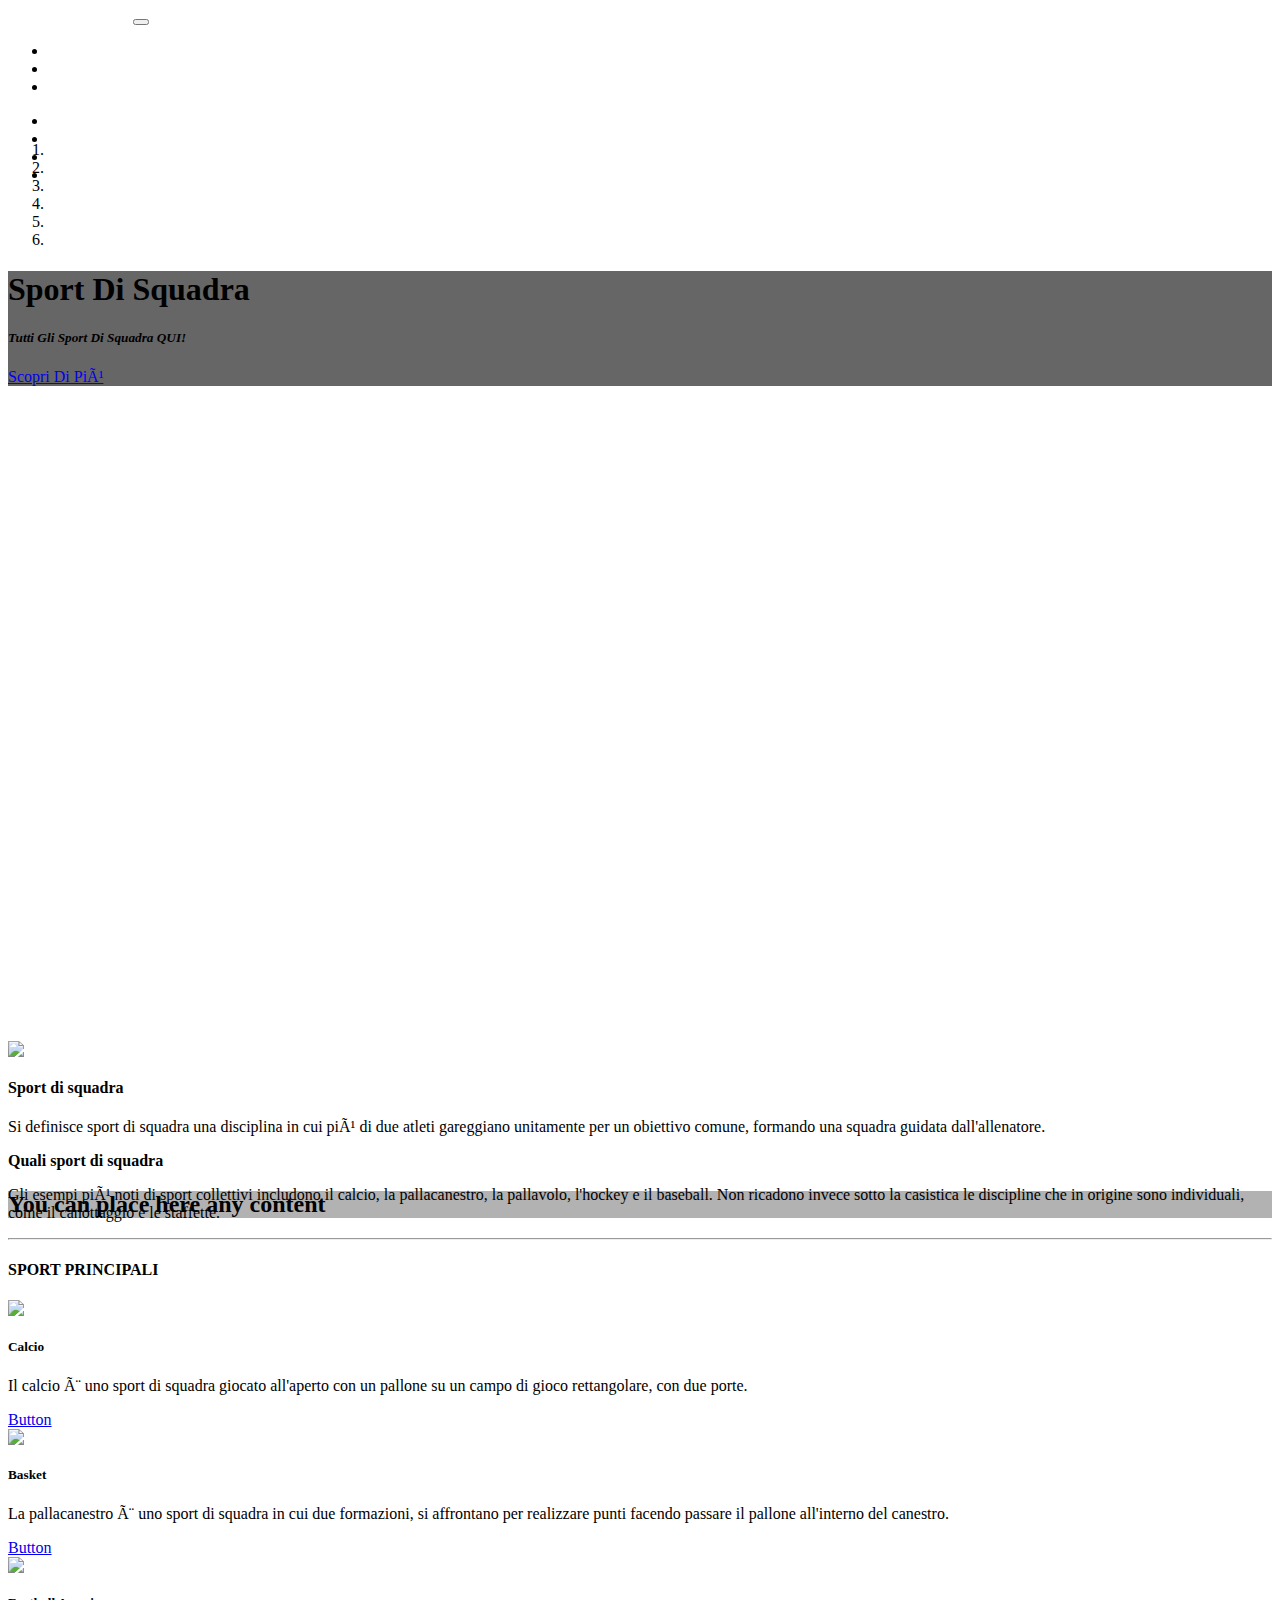
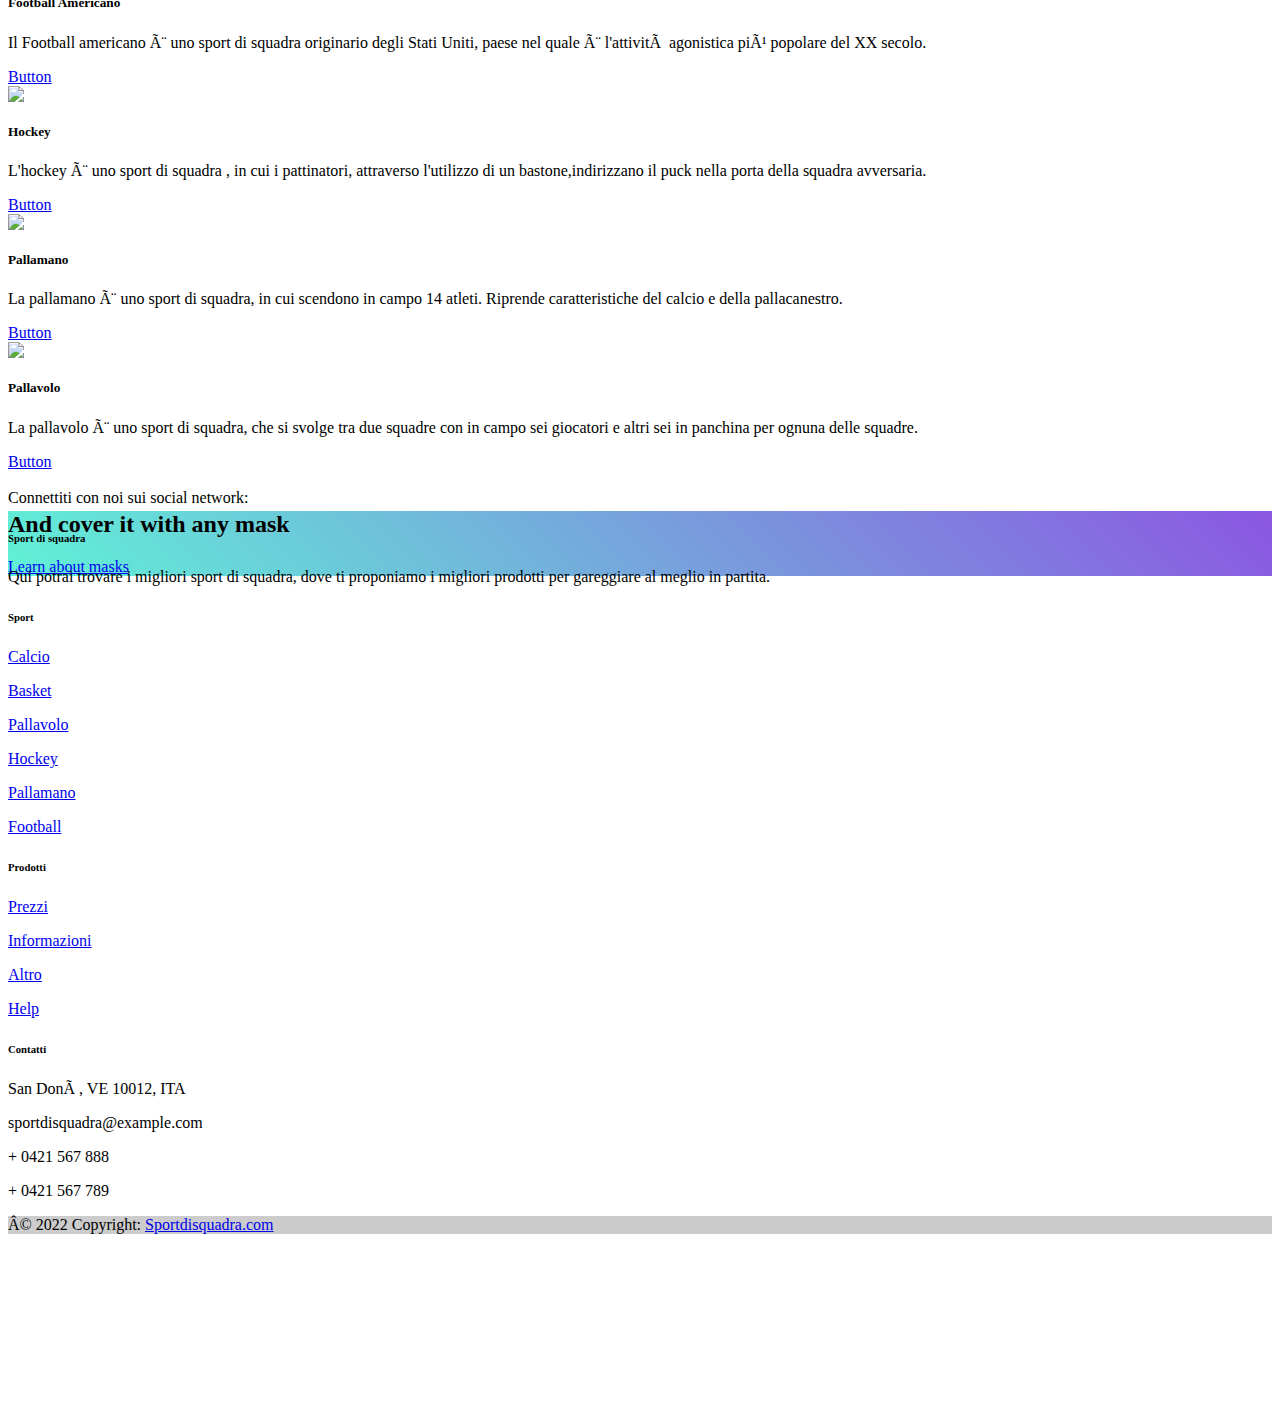
==== commit fc464794: "sport" ====
--- a/sport_di_squadra/sportdisquadra.html
+++ b/sport_di_squadra/sportdisquadra.html
@@ -10,21 +10,42 @@
     }
 
     .carousel-item:nth-child(1) {
-      background-image: url('https://mdbootstrap.com/img/Photos/Others/images/76.jpg');
+      background-image: url('/immagini/carousel1.png');
       background-repeat: no-repeat;
       background-size: cover;
       background-position: center center;
     }
 
     .carousel-item:nth-child(2) {
-      background-image: url('https://mdbootstrap.com/img/Photos/Others/images/77.jpg');
+      background-image: url('/immagini/carousel2.png');
       background-repeat: no-repeat;
       background-size: cover;
       background-position: center center;
     }
 
     .carousel-item:nth-child(3) {
-      background-image: url('https://mdbootstrap.com/img/Photos/Others/images/78.jpg');
+      background-image: url('/immagini/carousel3.png');
+      background-repeat: no-repeat;
+      background-size: cover;
+      background-position: center center;
+    }
+
+    .carousel-item:nth-child(4) {
+      background-image: url('/immagini/carousel3.png');
+      background-repeat: no-repeat;
+      background-size: cover;
+      background-position: center center;
+    }
+
+    .carousel-item:nth-child(5) {
+      background-image: url('/immagini/carousel3.png');
+      background-repeat: no-repeat;
+      background-size: cover;
+      background-position: center center;
+    }
+
+    .carousel-item:nth-child(6) {
+      background-image: url('/immagini/carousel3.png');
       background-repeat: no-repeat;
       background-size: cover;
       background-position: center center;
@@ -113,6 +134,9 @@
       <li data-mdb-target="#introCarousel" data-mdb-slide-to="0" class="active"></li>
       <li data-mdb-target="#introCarousel" data-mdb-slide-to="1"></li>
       <li data-mdb-target="#introCarousel" data-mdb-slide-to="2"></li>
+      <li data-mdb-target="#introCarousel" data-mdb-slide-to="3"></li>
+      <li data-mdb-target="#introCarousel" data-mdb-slide-to="4"></li>
+      <li data-mdb-target="#introCarousel" data-mdb-slide-to="5"></li>
     </ol>
 
     <!-- Inner -->
@@ -186,7 +210,7 @@
       <div class="row">
         <div class="col-md-6 gx-5 mb-4">
           <div class="bg-image hover-overlay ripple shadow-2-strong rounded-5" data-mdb-ripple-color="light">
-            <img src="https://mdbootstrap.com/img/new/slides/031.jpg" class="img-fluid" />
+            <img src="/immagini/squadra.jpg" class="img-fluid" />
             <a href="#!">
               <div class="mask" style="background-color: rgba(251, 251, 251, 0.15);"></div>
             </a>
@@ -194,13 +218,16 @@
         </div>
 
         <div class="col-md-6 gx-5 mb-4">
-          <h4><strong>SPORT DI SQUADRA</strong></h4>
+          <h4><strong>Sport di squadra</strong></h4>
           <p class="text-muted">
-            Si definisce sport di squadra una disciplina in cui più di due atleti gareggiano unitamente per un obiettivo comune, formando una squadra guidata dall'allenatore.
+            Si definisce sport di squadra una disciplina in cui più di due atleti gareggiano unitamente
+            per un obiettivo comune, formando una squadra guidata dall'allenatore.
           </p>
-          <p><strong></strong></p>
+          <p><strong>Quali sport di squadra</strong></p>
           <p class="text-muted">
-          
+            Gli esempi più noti di sport collettivi includono il calcio, la pallacanestro, la pallavolo, l'hockey
+            e il baseball. Non ricadono invece sotto la casistica le discipline che in origine sono individuali,
+            come il canottaggio e le staffette.
           </p>
         </div>
       </div>
